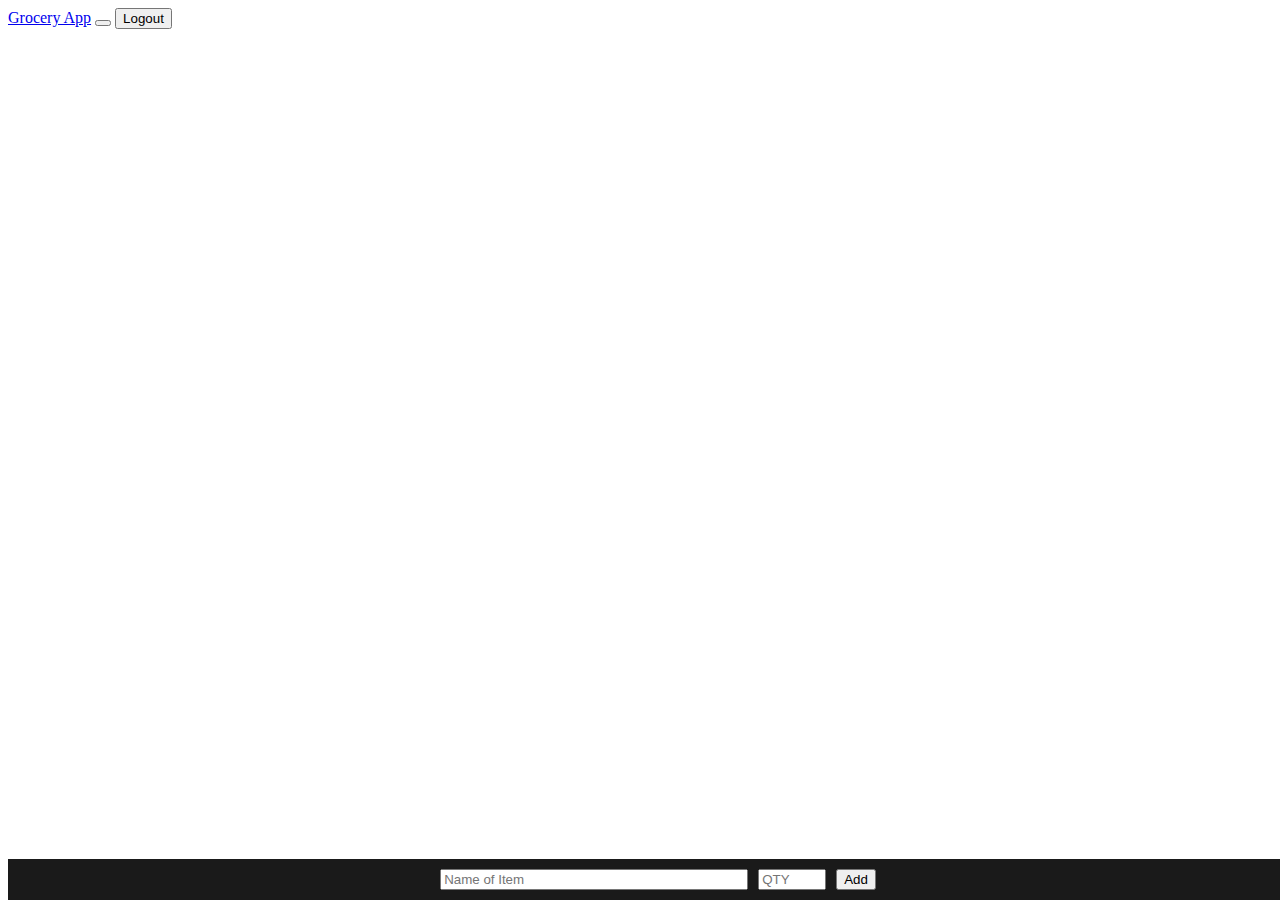
==== target/classes/frontend/dashboard/index.html @ 62076c59 "frontend implemented" ====
<!DOCTYPE html>
<html lang="en">

<head>
    <meta charset="UTF-8">
    <meta http-equiv="X-UA-Compatible" content="IE=edge">
    <meta name="viewport" content="width=device-width, initial-scale=1.0">
    <title>Document</title>

    <link href="https://cdn.jsdelivr.net/npm/bootstrap@5.0.2/dist/css/bootstrap.min.css" rel="stylesheet"
        integrity="sha384-EVSTQN3/azprG1Anm3QDgpJLIm9Nao0Yz1ztcQTwFspd3yD65VohhpuuCOmLASjC" crossorigin="anonymous">
    <link rel="stylesheet" href="./styles.css">
</head>

<body>
    <nav class="navbar navbar-expand-lg navbar-dark bg-dark">
        <div class="container-fluid">
            <a class="navbar-brand" href="#">Grocery App</a>
            <button class="navbar-toggler" type="button" data-bs-toggle="collapse" data-bs-target="#navbarNavAltMarkup"
                aria-controls="navbarNavAltMarkup" aria-expanded="false" aria-label="Toggle navigation">
                <span class="navbar-toggler-icon"></span>
            </button>
            <button class="btn btn-outline-danger" id="logout-btn">Logout</button>
        </div>
    </nav>


    <div id="items-container"></div>



    <form id="add-item-form">
        <input type="text" id="name-to-create" placeholder="Name of Item" required/>
        <input type="number" id="qty-to-create" placeholder="QTY" required/>
        <button class="btn btn-success">Add</button>
    </form>


    <script src="https://cdn.jsdelivr.net/npm/bootstrap@5.0.2/dist/js/bootstrap.bundle.min.js"
        integrity="sha384-MrcW6ZMFYlzcLA8Nl+NtUVF0sA7MsXsP1UyJoMp4YLEuNSfAP+JcXn/tWtIaxVXM"
        crossorigin="anonymous"></script>
    
    <script src="./script.js"></script>
</body>

</html>
---- target/classes/frontend/dashboard/styles.css ----
#items-container{
    display: flex;
    flex-direction: column;
    align-items: center;
}

.item{
    background-color: rgb(212, 212, 212);

    width: 600px;

    padding: 10px;
    margin-top: 10px;

    display: flex;
    justify-content: space-between;

    border-radius: 6px;
}

.item-name-container{
    display: flex;
    flex-direction: column;
    justify-content: space-evenly;
}

.item-name{
    font-size: 24px;
}



#add-item-form{
    width: 100%;

    position: fixed;

    bottom: 0px;

    display: flex;
    justify-content: center;

    background-color: rgb(26, 26, 26);
    padding: 10px;

}

#add-item-form input{
    margin-right: 10px;
}


#name-to-create{
    width: 300px;
}

#qty-to-create{
    width: 60px;
}
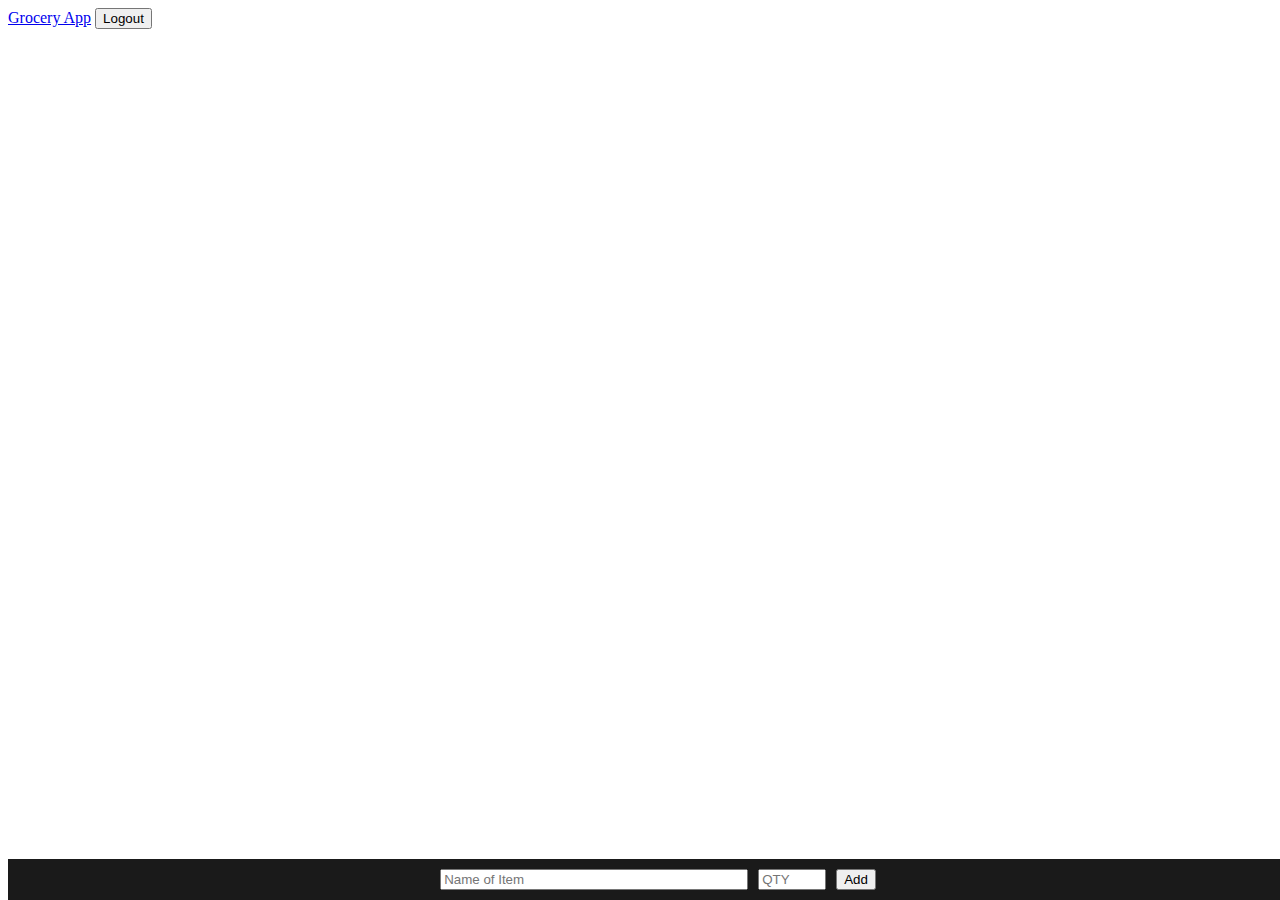
==== commit 7cfc448e: "testing codepipeline" ====
--- a/target/classes/frontend/dashboard/index.html
+++ b/target/classes/frontend/dashboard/index.html
@@ -16,10 +16,6 @@
     <nav class="navbar navbar-expand-lg navbar-dark bg-dark">
         <div class="container-fluid">
             <a class="navbar-brand" href="#">Grocery App</a>
-            <button class="navbar-toggler" type="button" data-bs-toggle="collapse" data-bs-target="#navbarNavAltMarkup"
-                aria-controls="navbarNavAltMarkup" aria-expanded="false" aria-label="Toggle navigation">
-                <span class="navbar-toggler-icon"></span>
-            </button>
             <button class="btn btn-outline-danger" id="logout-btn">Logout</button>
         </div>
     </nav>
--- a/target/classes/frontend/dashboard/styles.css
+++ b/target/classes/frontend/dashboard/styles.css
@@ -28,6 +28,10 @@
     font-size: 24px;
 }
 
+.item-name:hover{
+    cursor: pointer;
+}
+
 
 
 #add-item-form{
@@ -56,4 +60,21 @@
 
 #qty-to-create{
     width: 60px;
-}+}
+
+
+/* 
+    media queries are a way to make our app responsive
+
+    when the screen width is 600px or less, add the properties below
+
+    order matters
+*/
+
+@media screen and (max-width: 600px){
+    .item{
+        width: 90%;
+    }
+}
+
+
